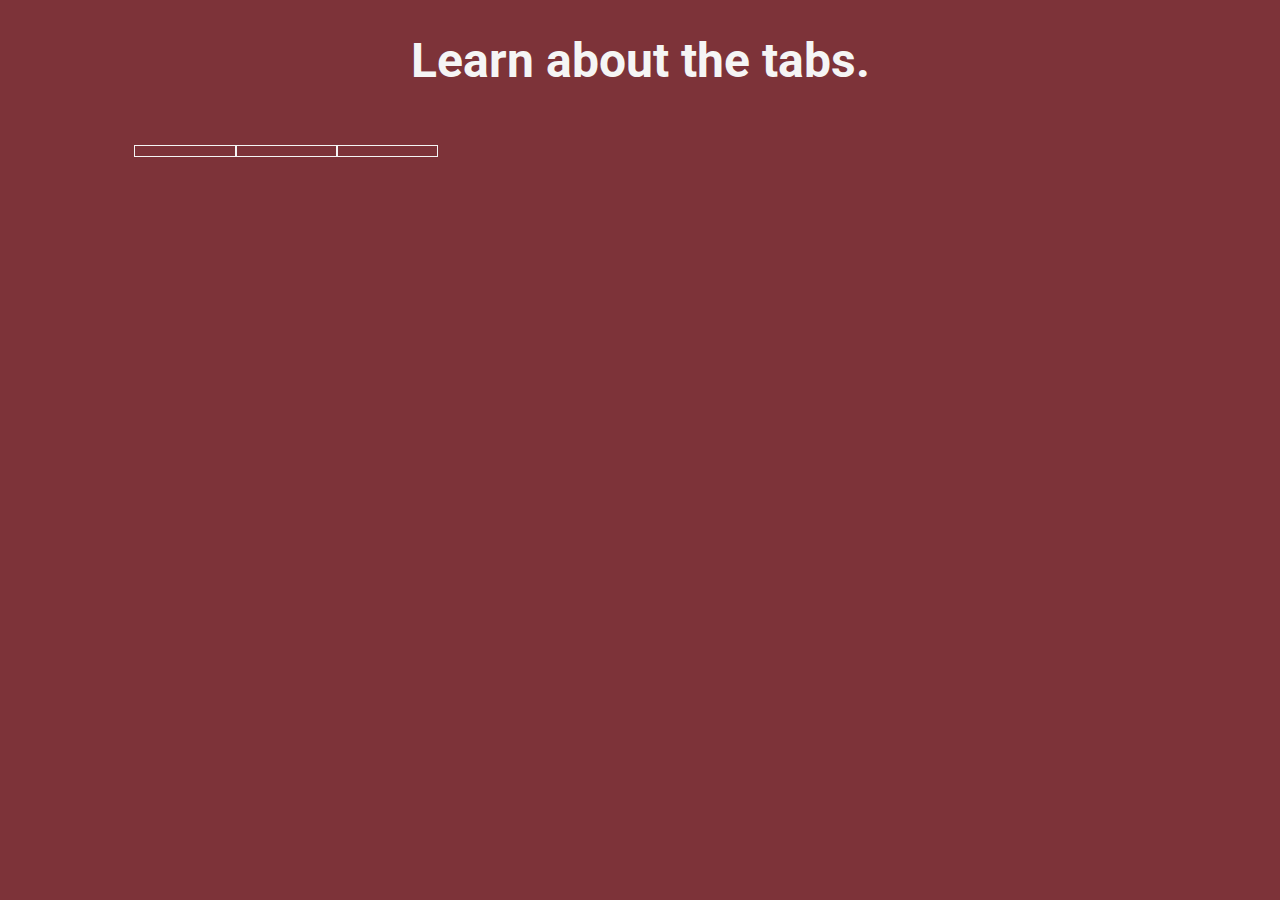
==== 3-creating-tabs/index.html @ cff2fa9d "Changed tabTitles and tabContent to array variable for storing on page content and content that will" ====
<!DOCTYPE html>
<html lang="en" id="html">
	<head>
		<!-- ### META ### -->
		<meta charset="utf-8">
		<!-- ### TITLE ### -->
		<title>Learning JS - 3</title>
		<!-- ### NORMALIZE CSS ### -->
		<link rel="stylesheet" href="css/normalize.css">
		<!-- ### FAVICON IMPORT ### -->
		<link rel="icon" type="image/x-icon" href="img/favicon.png" />
		<!-- ### MAIN CSS ### -->
		<link rel="stylesheet" href="css/main.css">
		<!-- ### RESPONSIVE CSS ### -->
		<link rel="stylesheet" href="css/responsive.css">
		<meta name="viewport" content="width=device-width, initial-scale=1.0">
		<!-- ### GOOGLE WEBFONT IMPORT ### -->
		<link href='http://fonts.googleapis.com/css?family=Roboto:400,700' rel='stylesheet' type='text/css'>
	</head>
	<body>
		<section id="main">
			<h1>Learn about the tabs.</h1>
		</section>
		<section id="tabs">
			<ul id="tab-titles">
				<li><p id="tab1"></p></li>
				<li><p id="tab2"></p></li>
				<li><p id="tab3"></p></li>
			</ul>
		</section>
		<div id="tabs-content">
			<p id="tabContent1"></p>
			<p id="tabContent2"></p>
			<p id="tabContent3"></p>
		</div>
	<!-- ### EDITABLE JS/JQUERY INCLUDE ### -->
	<script type="text/javascript" src="js/main.js"></script>
	</body>
</html>
---- 3-creating-tabs/css/main.css ----
/*~~~~~~~~~~~~~
### GENERAL ###
~~~~~~~~~~~~~*/

html {
	background-color: #7D3339;
	height: 100vh;
}

#main {
	width: 100%;
	text-align: center;
	margin: 0px auto;
	font-family: 'Roboto', sans-serif;
}

h1 {
	color: #f5f5f5;
	font-size: 3em;
	font-weight: 700;
}

p {
	color: #f5f5f5;
	font-size: 1.25em;
	font-weight: 400;
}

span {
	font-weight: 700;
}

/*~~~~~~~~~~~~~
### Tab Table ###
~~~~~~~~~~~~~*/

#tabs {
	width: 80%;
	margin: 0px auto;
}

#tabs ul {
	margin-left: -40px;
}

#tabs li {
	list-style: none;
	float: left;
	width: 10%;
}

#tab-titles p {
	padding: 5px 0px;
	font-size: 1.5em;
	font-weight: 700;
	text-align: center;
	border: 1px solid #f5f5f5;
	color: rgba(245,245,245,.25);
}

#tab-titles p:hover {
	color: #f5f5f5;
}

.active {
	background-color: #f5f5f5;
	color: #7D3339 !important;
}

#tabs-content {
	width: 80%;
	margin: 0px auto;
	text-align: left;
}

#tabs-content p {
	margin-top: 120px;
}

#tabContent1 {
	display: block;
}

#tabContent2 {
	display: none;
}

#tabContent3 {
	display: none;
}

/*~~~~~~~~~~~~~
###  Forms  ###
~~~~~~~~~~~~~*/

/*form {
	width: 40%;
	margin: 0px auto;
}

input {
	display: block;
	margin-bottom: 5vh;
	margin-left: auto;
	margin-right: auto;
	padding: 5px 20px 5px 5px;
	color: #231F20;
}

#clickMe {
	margin-bottom: 33vh;
	text-decoration: none;
	color: #f5f5f5;
	font-size: 1vw;
	font-weight: 400;
	padding: 5px 5px;
	border: 1px solid #f5f5f5;
}*/
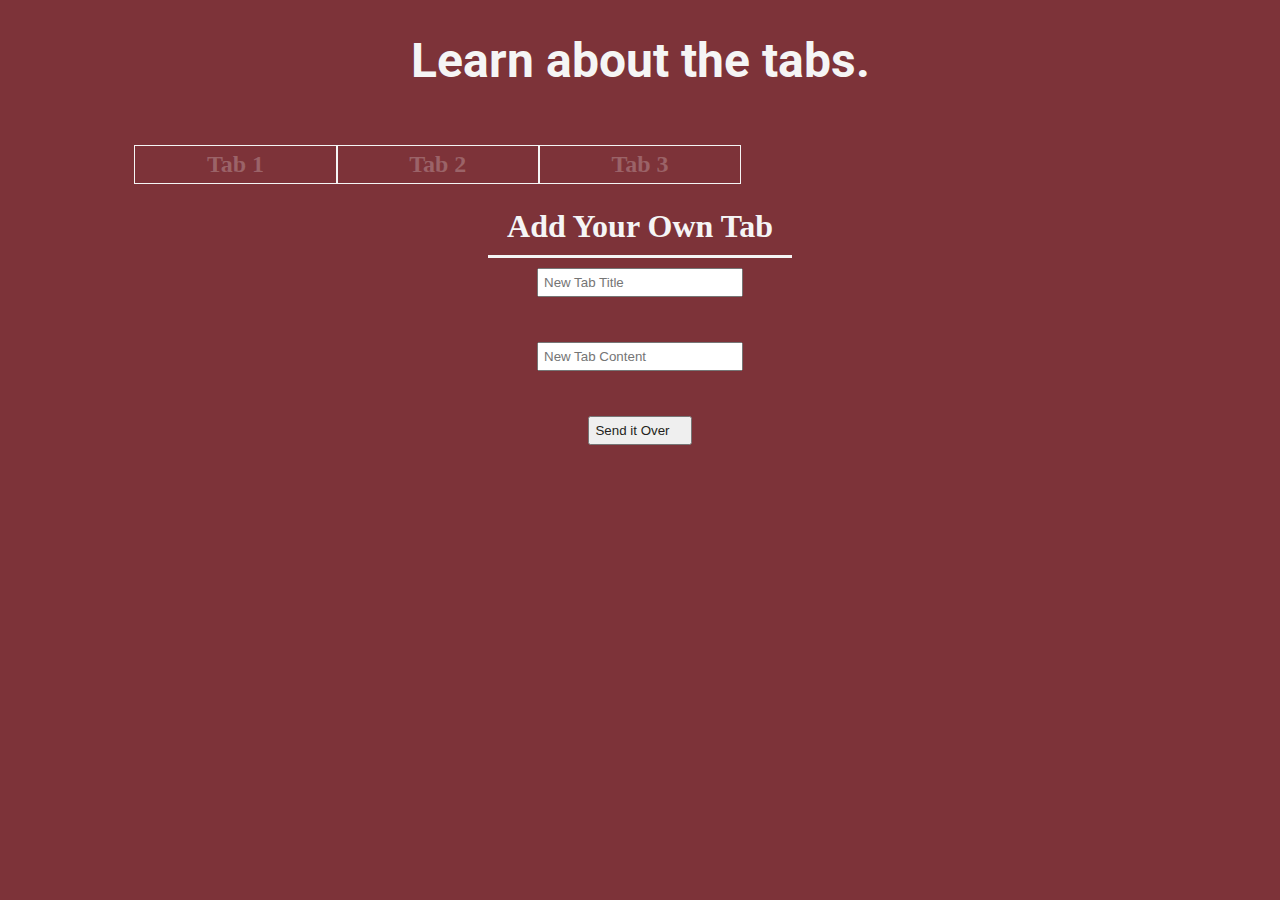
==== commit ccd5ed78: "working on adding new tab/content based on user input." ====
--- a/3-creating-tabs/index.html
+++ b/3-creating-tabs/index.html
@@ -23,16 +23,24 @@
 		</section>
 		<section id="tabs">
 			<ul id="tab-titles">
-				<li><p id="tab1"></p></li>
-				<li><p id="tab2"></p></li>
-				<li><p id="tab3"></p></li>
+				<li><p id="tab1" class="tab-titles"></p></li>
+				<li><p id="tab2" class="tab-titles"></p></li>
+				<li><p id="tab3" class="tab-titles"></p></li>
 			</ul>
 		</section>
-		<div id="tabs-content">
-			<p id="tabContent1"></p>
-			<p id="tabContent2"></p>
-			<p id="tabContent3"></p>
-		</div>
+		<section id="tabs-content">
+			<p id="tabContent1" class="tab-contents"></p>
+			<p id="tabContent2" class="tab-contents"></p>
+			<p id="tabContent3" class="tab-contents"></p>
+		</section>
+		<section id="user-input">
+			<h2>Add Your Own Tab</h2>
+			<form id="uForm">
+				<input type="text" id="user-title" placeholder="New Tab Title">
+				<input type="text" id="user-content" placeholder="New Tab Content">
+				<input type="submit" value="Send it Over">
+			</form>
+		</section>
 	<!-- ### EDITABLE JS/JQUERY INCLUDE ### -->
 	<script type="text/javascript" src="js/main.js"></script>
 	</body>
--- a/3-creating-tabs/css/main.css
+++ b/3-creating-tabs/css/main.css
@@ -12,12 +12,23 @@
 	text-align: center;
 	margin: 0px auto;
 	font-family: 'Roboto', sans-serif;
+	max-width: 80%;
 }
 
 h1 {
 	color: #f5f5f5;
 	font-size: 3em;
 	font-weight: 700;
+}
+
+h2 {
+	color: #f5f5f5;
+	font-size: 2em;
+	font-weight: 700;
+	border-bottom: 3px solid #f5f5f5;
+	width: 30%;
+	margin: 0px auto 10px auto;
+	padding-bottom: 10px;
 }
 
 p {
@@ -46,7 +57,7 @@
 #tabs li {
 	list-style: none;
 	float: left;
-	width: 10%;
+	width: 20%;
 }
 
 #tab-titles p {
@@ -62,11 +73,6 @@
 	color: #f5f5f5;
 }
 
-.active {
-	background-color: #f5f5f5;
-	color: #7D3339 !important;
-}
-
 #tabs-content {
 	width: 80%;
 	margin: 0px auto;
@@ -74,11 +80,11 @@
 }
 
 #tabs-content p {
-	margin-top: 120px;
+	margin-top: 160px;
 }
 
 #tabContent1 {
-	display: block;
+	display: none;
 }
 
 #tabContent2 {
@@ -89,11 +95,30 @@
 	display: none;
 }
 
+/* ### Adding "active" capabilities for content and tab titles. ### */
+
+.tab-titles.active {
+	background-color: #f5f5f5;
+	color: #7D3339 !important;
+}
+
+.tab-contents.active {
+	display: block !important;
+}
+
 /*~~~~~~~~~~~~~
 ###  Forms  ###
 ~~~~~~~~~~~~~*/
 
-/*form {
+#user-input {
+	padding-top: 80px;
+	width: 80%;
+	display: block;
+	margin: 0px auto;
+	text-align: center;
+}
+
+form {
 	width: 40%;
 	margin: 0px auto;
 }
@@ -115,7 +140,7 @@
 	font-weight: 400;
 	padding: 5px 5px;
 	border: 1px solid #f5f5f5;
-}*/
+}
 
 
 
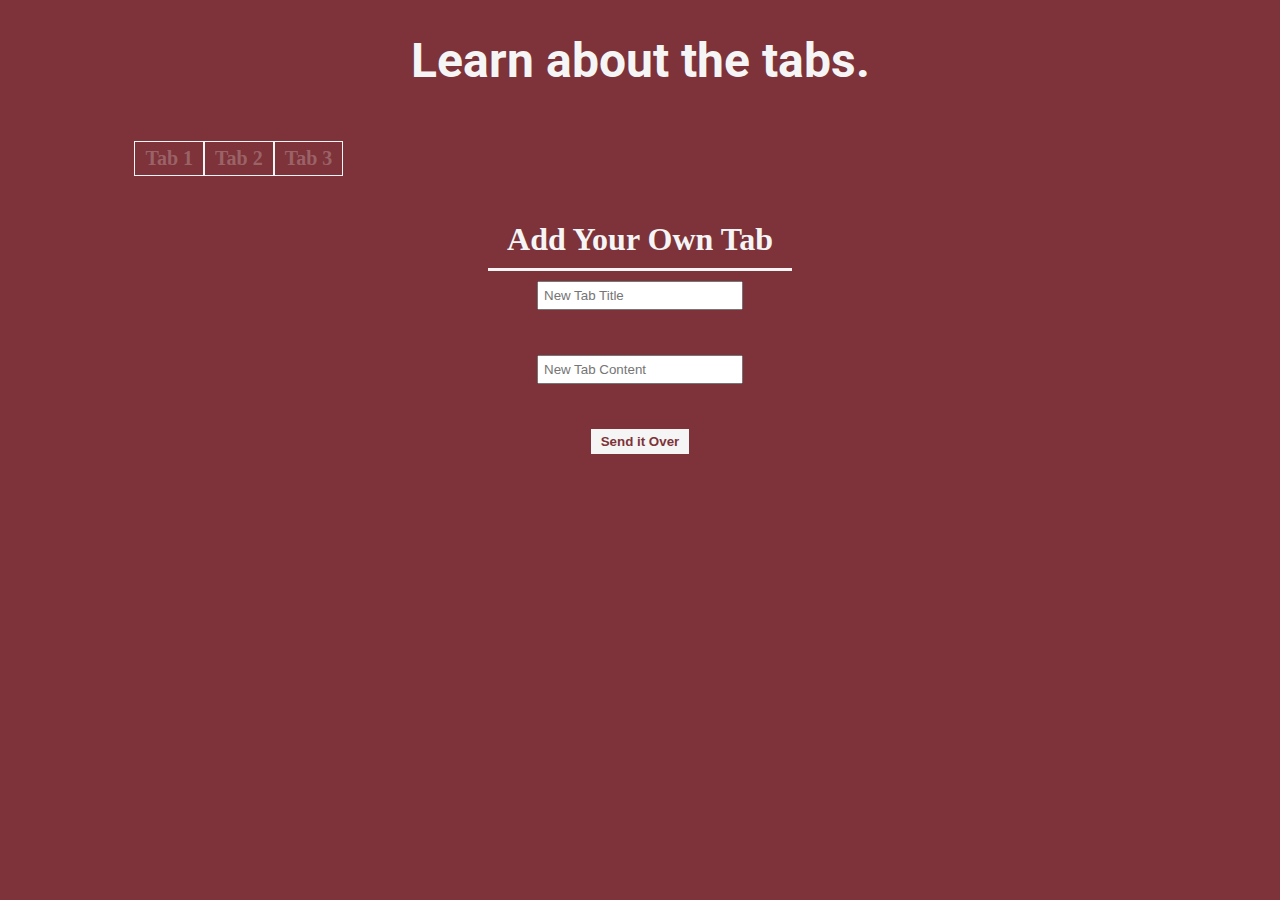
==== commit 15fd5d49: "Can now add paragraphs as well based on current tabContents array position, but need to reword CSS s" ====
--- a/3-creating-tabs/index.html
+++ b/3-creating-tabs/index.html
@@ -23,9 +23,9 @@
 		</section>
 		<section id="tabs">
 			<ul id="tab-titles">
-				<li><p id="tab1" class="tab-titles"></p></li>
-				<li><p id="tab2" class="tab-titles"></p></li>
-				<li><p id="tab3" class="tab-titles"></p></li>
+				<li><p id="tab1"></p></li>
+				<li><p id="tab2"></p></li>
+				<li><p id="tab3"></p></li>
 			</ul>
 		</section>
 		<section id="tabs-content">
--- a/3-creating-tabs/css/main.css
+++ b/3-creating-tabs/css/main.css
@@ -41,6 +41,15 @@
 	font-weight: 700;
 }
 
+h1, h2, p {
+	-webkit-touch-callout: none;
+    -webkit-user-select: none;
+    -khtml-user-select: none;
+    -moz-user-select: none;
+    -ms-user-select: none;
+    user-select: none;
+}
+
 /*~~~~~~~~~~~~~
 ### Tab Table ###
 ~~~~~~~~~~~~~*/
@@ -57,12 +66,12 @@
 #tabs li {
 	list-style: none;
 	float: left;
-	width: 20%;
+	/*width: 5%;*/
 }
 
 #tab-titles p {
-	padding: 5px 0px;
-	font-size: 1.5em;
+	padding: 5px 10px;
+	font-size: 1.25em;
 	font-weight: 700;
 	text-align: center;
 	border: 1px solid #f5f5f5;
@@ -97,7 +106,7 @@
 
 /* ### Adding "active" capabilities for content and tab titles. ### */
 
-.tab-titles.active {
+#tab-titles .active {
 	background-color: #f5f5f5;
 	color: #7D3339 !important;
 }
@@ -111,7 +120,7 @@
 ~~~~~~~~~~~~~*/
 
 #user-input {
-	padding-top: 80px;
+	padding-top: 100px;
 	width: 80%;
 	display: block;
 	margin: 0px auto;
@@ -129,19 +138,19 @@
 	margin-left: auto;
 	margin-right: auto;
 	padding: 5px 20px 5px 5px;
-	color: #231F20;
+	color: #7D3339;
 }
 
-#clickMe {
-	margin-bottom: 33vh;
-	text-decoration: none;
-	color: #f5f5f5;
-	font-size: 1vw;
-	font-weight: 400;
-	padding: 5px 5px;
-	border: 1px solid #f5f5f5;
+input[type="submit"] {
+	background-color: #f5f5f5;
+	color: #7D3339;
+	border: none;
+	padding: 5px 10px;
+	font-weight: 700;
 }
 
-
-
-
+input[type="submit"]:hover {
+	background-color: #7D3339;
+	color: #f5f5f5;
+	border: 1px solid #f5f5f5;
+}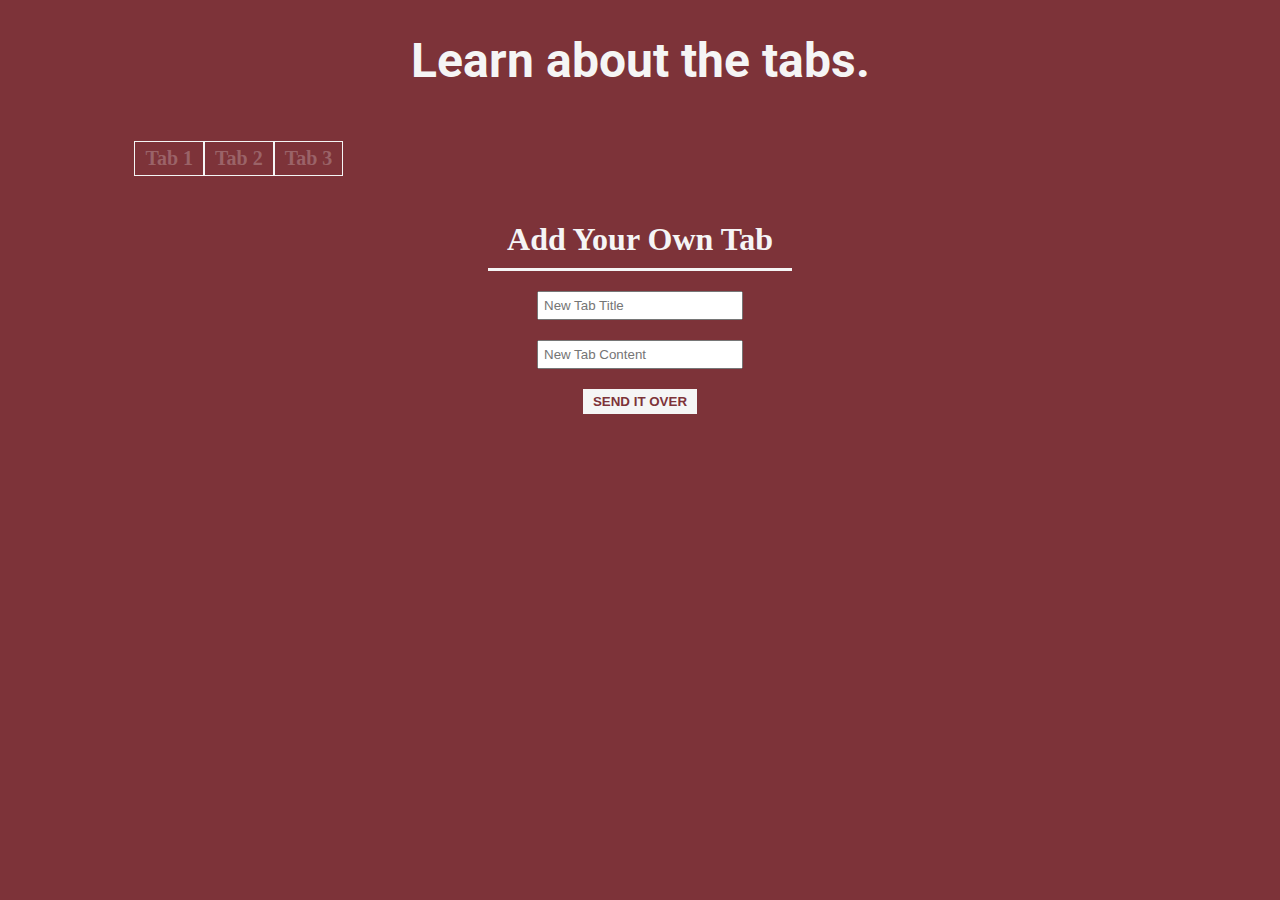
==== commit 53345811: "Merge pull request #21 from meltcaleb/master" ====
--- a/3-creating-tabs/index.html
+++ b/3-creating-tabs/index.html
@@ -29,16 +29,16 @@
 			</ul>
 		</section>
 		<section id="tabs-content">
-			<p id="tabContent1" class="tab-contents"></p>
-			<p id="tabContent2" class="tab-contents"></p>
-			<p id="tabContent3" class="tab-contents"></p>
+			<p id="tabContent1"></p>
+			<p id="tabContent2"></p>
+			<p id="tabContent3"></p>
 		</section>
 		<section id="user-input">
 			<h2>Add Your Own Tab</h2>
 			<form id="uForm">
 				<input type="text" id="user-title" placeholder="New Tab Title">
 				<input type="text" id="user-content" placeholder="New Tab Content">
-				<input type="submit" value="Send it Over">
+				<input type="submit" value="SEND IT OVER">
 			</form>
 		</section>
 	<!-- ### EDITABLE JS/JQUERY INCLUDE ### -->
--- a/3-creating-tabs/css/main.css
+++ b/3-creating-tabs/css/main.css
@@ -90,17 +90,6 @@
 
 #tabs-content p {
 	margin-top: 160px;
-}
-
-#tabContent1 {
-	display: none;
-}
-
-#tabContent2 {
-	display: none;
-}
-
-#tabContent3 {
 	display: none;
 }
 
@@ -111,7 +100,7 @@
 	color: #7D3339 !important;
 }
 
-.tab-contents.active {
+#tabs-content .active {
 	display: block !important;
 }
 
@@ -134,9 +123,7 @@
 
 input {
 	display: block;
-	margin-bottom: 5vh;
-	margin-left: auto;
-	margin-right: auto;
+	margin: 20px auto;
 	padding: 5px 20px 5px 5px;
 	color: #7D3339;
 }
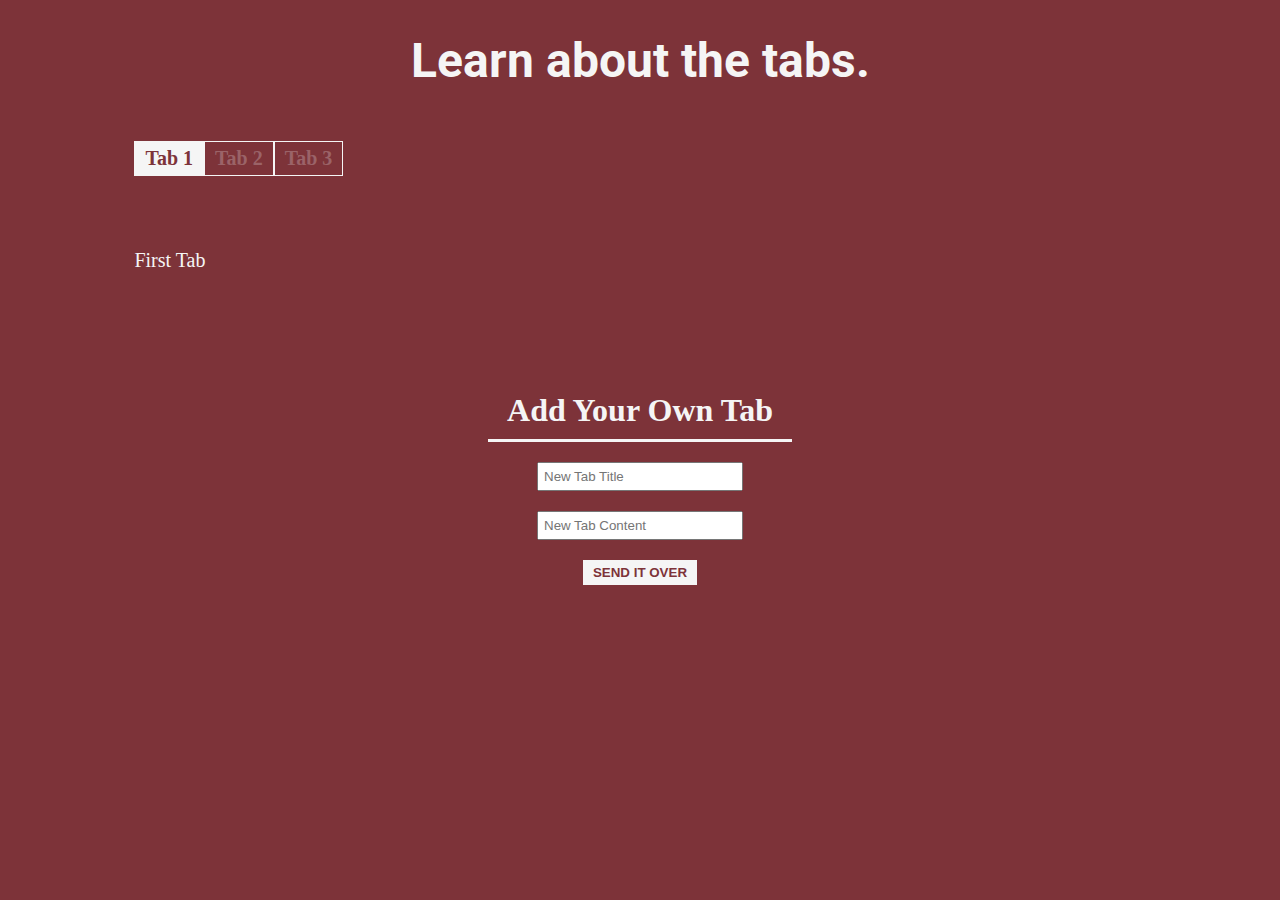
==== commit 4e0d4c66: "Final commit before starting new object-plan with Matt." ====
--- a/3-creating-tabs/index.html
+++ b/3-creating-tabs/index.html
@@ -23,15 +23,15 @@
 		</section>
 		<section id="tabs">
 			<ul id="tab-titles">
-				<li><p id="tab1"></p></li>
-				<li><p id="tab2"></p></li>
-				<li><p id="tab3"></p></li>
+				<li><p id="tab1" class="active">1</p></li>
+				<li><p id="tab2">2</p></li>
+				<li><p id="tab3">3</p></li>
 			</ul>
 		</section>
-		<section id="tabs-content">
-			<p id="tabContent1"></p>
-			<p id="tabContent2"></p>
-			<p id="tabContent3"></p>
+		<section id="tab-contents">
+			<p id="tabContent1" class="active">Content 1</p>
+			<p id="tabContent2">Content 2</p>
+			<p id="tabContent3">Content 3</p>
 		</section>
 		<section id="user-input">
 			<h2>Add Your Own Tab</h2>
@@ -41,7 +41,7 @@
 				<input type="submit" value="SEND IT OVER">
 			</form>
 		</section>
-	<!-- ### EDITABLE JS/JQUERY INCLUDE ### -->
+	<!-- ### JS INCLUDE ### -->
 	<script type="text/javascript" src="js/main.js"></script>
 	</body>
 </html>--- a/3-creating-tabs/css/main.css
+++ b/3-creating-tabs/css/main.css
@@ -82,25 +82,26 @@
 	color: #f5f5f5;
 }
 
-#tabs-content {
+#tab-contents {
 	width: 80%;
 	margin: 0px auto;
 	text-align: left;
 }
 
-#tabs-content p {
+#tab-contents p {
 	margin-top: 160px;
 	display: none;
 }
 
 /* ### Adding "active" capabilities for content and tab titles. ### */
 
-#tab-titles .active {
+#tab-titles .active,
+#tab-titles li.active p {
 	background-color: #f5f5f5;
 	color: #7D3339 !important;
-}
+} 
 
-#tabs-content .active {
+#tab-contents .active {
 	display: block !important;
 }
 
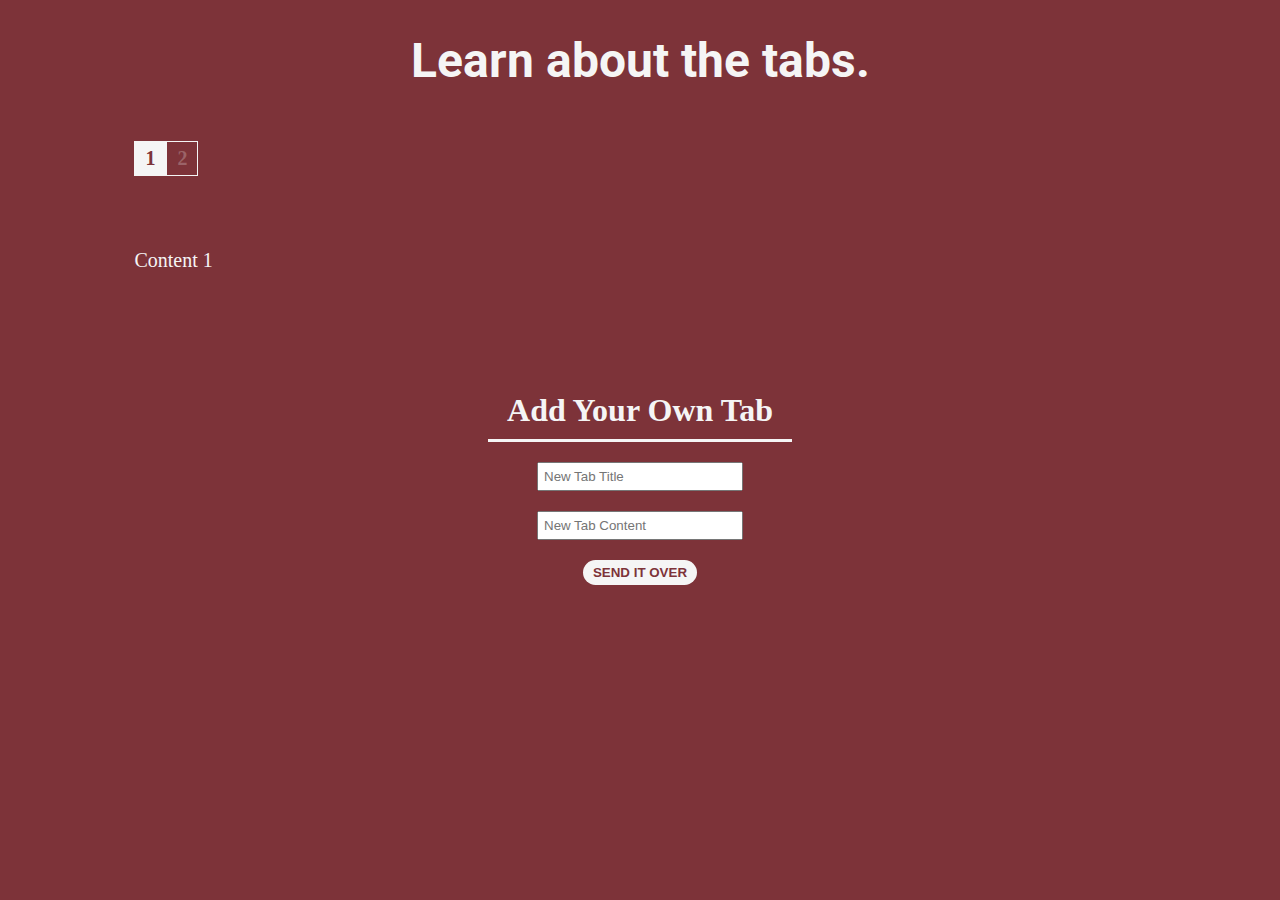
==== commit d732ac40: "Set up tab class/object pair, and starting TabManager object/function." ====
--- a/3-creating-tabs/index.html
+++ b/3-creating-tabs/index.html
@@ -25,13 +25,11 @@
 			<ul id="tab-titles">
 				<li><p id="tab1" class="active">1</p></li>
 				<li><p id="tab2">2</p></li>
-				<li><p id="tab3">3</p></li>
 			</ul>
 		</section>
 		<section id="tab-contents">
 			<p id="tabContent1" class="active">Content 1</p>
 			<p id="tabContent2">Content 2</p>
-			<p id="tabContent3">Content 3</p>
 		</section>
 		<section id="user-input">
 			<h2>Add Your Own Tab</h2>
--- a/3-creating-tabs/css/main.css
+++ b/3-creating-tabs/css/main.css
@@ -134,7 +134,10 @@
 	color: #7D3339;
 	border: none;
 	padding: 5px 10px;
+	border-radius: 25px;
 	font-weight: 700;
+	/*Remember how to do this.*/
+	transition: background-color .25s, color .25s;
 }
 
 input[type="submit"]:hover {
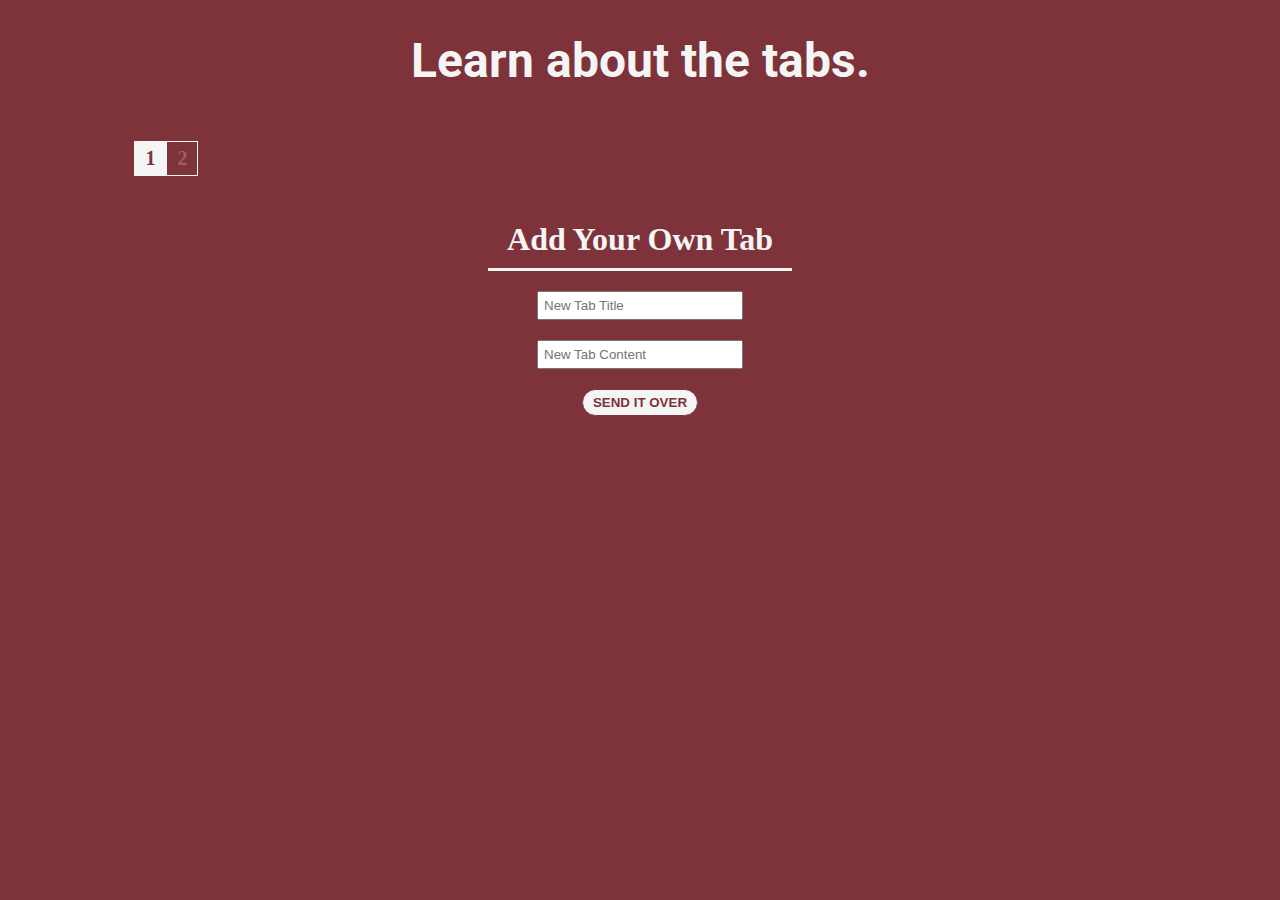
==== commit 83aa0943: "Finishing changes with Matt." ====
--- a/3-creating-tabs/index.html
+++ b/3-creating-tabs/index.html
@@ -23,12 +23,12 @@
 		</section>
 		<section id="tabs">
 			<ul id="tab-titles">
-				<li><p id="tab1" class="active">1</p></li>
+				<li><p id="tab1">1</p></li>
 				<li><p id="tab2">2</p></li>
 			</ul>
 		</section>
 		<section id="tab-contents">
-			<p id="tabContent1" class="active">Content 1</p>
+			<p id="tabContent1">Content 1</p>
 			<p id="tabContent2">Content 2</p>
 		</section>
 		<section id="user-input">
--- a/3-creating-tabs/css/main.css
+++ b/3-creating-tabs/css/main.css
@@ -132,12 +132,12 @@
 input[type="submit"] {
 	background-color: #f5f5f5;
 	color: #7D3339;
-	border: none;
+	border: 1px solid #7D3339;
 	padding: 5px 10px;
 	border-radius: 25px;
 	font-weight: 700;
-	/*Remember how to do this.*/
-	transition: background-color .25s, color .25s;
+	/* ### CSS TRANSITIONS: Apply transitions between original and over state on the ORIGINAL CSS property, and include the property that you are applying the transition on, as well as the time limit for the transition in seconds. ### */
+	transition: background-color .3s, color .3s;
 }
 
 input[type="submit"]:hover {
